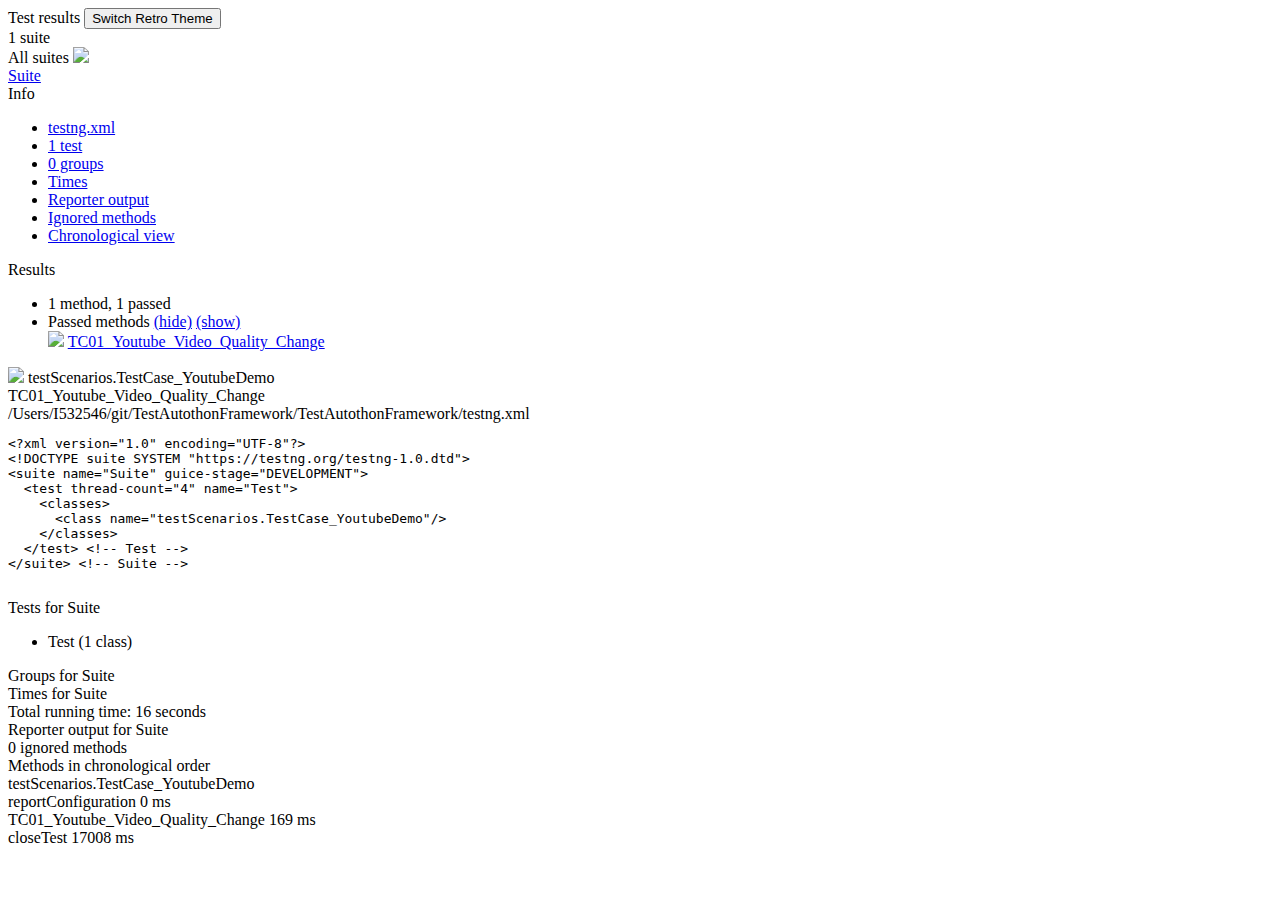
==== TestAutothonFramework/test-output/index.html @ d9a21506 "Merge branch 'master' of https://github.com/arkadasgupta17/TestAutothonFramework.git" ====
<!DOCTYPE html>

<html>
  <head>
  <meta charset='utf-8'>
  <title>TestNG reports</title>

    <link type="text/css" href="testng-reports1.css" rel="stylesheet" id="ultra" />
    <link type="text/css" href="testng-reports.css" rel="stylesheet" id="retro" disabled="false"/>
    <script type="text/javascript" src="jquery-3.6.0.min.js"></script>
    <script type="text/javascript" src="testng-reports.js"></script>
    <script type="text/javascript" src="https://www.google.com/jsapi"></script>
    <script type='text/javascript'>
      google.load('visualization', '1', {packages:['table']});
      google.setOnLoadCallback(drawTable);
      var suiteTableInitFunctions = new Array();
      var suiteTableData = new Array();
    </script>
    <!--
      <script type="text/javascript" src="jquery-ui/js/jquery-ui-1.8.16.custom.min.js"></script>
     -->
  </head>

  <body>    <div class="top-banner-root">
      <span class="top-banner-title-font">Test results</span>
      <button id="button" class="button">Switch Retro Theme</button> <!-- button -->
      <br/>
      <span class="top-banner-font-1">1 suite</span>
    </div> <!-- top-banner-root -->
    <div class="navigator-root">
      <div class="navigator-suite-header">
        <span>All suites</span>
        <a href="#" title="Collapse/expand all the suites" class="collapse-all-link">
          <img src="collapseall.gif" class="collapse-all-icon">
          </img> <!-- collapse-all-icon -->
        </a> <!-- collapse-all-link -->
      </div> <!-- navigator-suite-header -->
      <div class="suite">
        <div class="rounded-window">
          <div class="suite-header light-rounded-window-top">
            <a href="#" panel-name="suite-Suite" class="navigator-link">
              <span class="suite-name border-passed">Suite</span>
            </a> <!-- navigator-link -->
          </div> <!-- suite-header light-rounded-window-top -->
          <div class="navigator-suite-content">
            <div class="suite-section-title">
              <span>Info</span>
            </div> <!-- suite-section-title -->
            <div class="suite-section-content">
              <ul>
                <li>
                  <a href="#" panel-name="test-xml-Suite" class="navigator-link ">
                    <span>testng.xml</span>
                  </a> <!-- navigator-link  -->
                </li>
                <li>
                  <a href="#" panel-name="testlist-Suite" class="navigator-link ">
                    <span class="test-stats">1 test</span>
                  </a> <!-- navigator-link  -->
                </li>
                <li>
                  <a href="#" panel-name="group-Suite" class="navigator-link ">
                    <span>0 groups</span>
                  </a> <!-- navigator-link  -->
                </li>
                <li>
                  <a href="#" panel-name="times-Suite" class="navigator-link ">
                    <span>Times</span>
                  </a> <!-- navigator-link  -->
                </li>
                <li>
                  <a href="#" panel-name="reporter-Suite" class="navigator-link ">
                    <span>Reporter output</span>
                  </a> <!-- navigator-link  -->
                </li>
                <li>
                  <a href="#" panel-name="ignored-methods-Suite" class="navigator-link ">
                    <span>Ignored methods</span>
                  </a> <!-- navigator-link  -->
                </li>
                <li>
                  <a href="#" panel-name="chronological-Suite" class="navigator-link ">
                    <span>Chronological view</span>
                  </a> <!-- navigator-link  -->
                </li>
              </ul>
            </div> <!-- suite-section-content -->
            <div class="result-section">
              <div class="suite-section-title">
                <span>Results</span>
              </div> <!-- suite-section-title -->
              <div class="suite-section-content">
                <ul>
                  <li>
                    <span class="method-stats">1 method,   1 passed</span>
                  </li>
                  <li>
                    <span class="method-list-title passed">Passed methods</span>
                    <span class="show-or-hide-methods passed">
                      <a href="#" panel-name="suite-Suite" class="hide-methods passed suite-Suite"> (hide)</a> <!-- hide-methods passed suite-Suite -->
                      <a href="#" panel-name="suite-Suite" class="show-methods passed suite-Suite"> (show)</a> <!-- show-methods passed suite-Suite -->
                    </span>
                    <div class="method-list-content passed suite-Suite">
                      <span>
                        <img src="passed.png" width="3%"/>
                        <a href="#" panel-name="suite-Suite" title="testScenarios.TestCase_YoutubeDemo" class="method navigator-link" hash-for-method="TC01_Youtube_Video_Quality_Change">TC01_Youtube_Video_Quality_Change</a> <!-- method navigator-link -->
                      </span>
                      <br/>
                    </div> <!-- method-list-content passed suite-Suite -->
                  </li>
                </ul>
              </div> <!-- suite-section-content -->
            </div> <!-- result-section -->
          </div> <!-- navigator-suite-content -->
        </div> <!-- rounded-window -->
      </div> <!-- suite -->
    </div> <!-- navigator-root -->
    <div class="wrapper">
      <div class="main-panel-root">
        <div panel-name="suite-Suite" class="panel Suite">
          <div class="suite-Suite-class-passed">
            <div class="main-panel-header rounded-window-top">
              <img src="passed.png"/>
              <span class="class-name">testScenarios.TestCase_YoutubeDemo</span>
            </div> <!-- main-panel-header rounded-window-top -->
            <div class="main-panel-content rounded-window-bottom">
              <div class="method">
                <div class="method-content">
                  <a name="TC01_Youtube_Video_Quality_Change">
                  </a> <!-- TC01_Youtube_Video_Quality_Change -->
                  <span class="method-name">TC01_Youtube_Video_Quality_Change</span>
                </div> <!-- method-content -->
              </div> <!-- method -->
            </div> <!-- main-panel-content rounded-window-bottom -->
          </div> <!-- suite-Suite-class-passed -->
        </div> <!-- panel Suite -->
        <div panel-name="test-xml-Suite" class="panel">
          <div class="main-panel-header rounded-window-top">
            <span class="header-content">/Users/I532546/git/TestAutothonFramework/TestAutothonFramework/testng.xml</span>
          </div> <!-- main-panel-header rounded-window-top -->
          <div class="main-panel-content rounded-window-bottom">
            <pre>
&lt;?xml version=&quot;1.0&quot; encoding=&quot;UTF-8&quot;?&gt;
&lt;!DOCTYPE suite SYSTEM &quot;https://testng.org/testng-1.0.dtd&quot;&gt;
&lt;suite name=&quot;Suite&quot; guice-stage=&quot;DEVELOPMENT&quot;&gt;
  &lt;test thread-count=&quot;4&quot; name=&quot;Test&quot;&gt;
    &lt;classes&gt;
      &lt;class name=&quot;testScenarios.TestCase_YoutubeDemo&quot;/&gt;
    &lt;/classes&gt;
  &lt;/test&gt; &lt;!-- Test --&gt;
&lt;/suite&gt; &lt;!-- Suite --&gt;
            </pre>
          </div> <!-- main-panel-content rounded-window-bottom -->
        </div> <!-- panel -->
        <div panel-name="testlist-Suite" class="panel">
          <div class="main-panel-header rounded-window-top">
            <span class="header-content">Tests for Suite</span>
          </div> <!-- main-panel-header rounded-window-top -->
          <div class="main-panel-content rounded-window-bottom">
            <ul>
              <li>
                <span class="test-name">Test (1 class)</span>
              </li>
            </ul>
          </div> <!-- main-panel-content rounded-window-bottom -->
        </div> <!-- panel -->
        <div panel-name="group-Suite" class="panel">
          <div class="main-panel-header rounded-window-top">
            <span class="header-content">Groups for Suite</span>
          </div> <!-- main-panel-header rounded-window-top -->
          <div class="main-panel-content rounded-window-bottom">
          </div> <!-- main-panel-content rounded-window-bottom -->
        </div> <!-- panel -->
        <div panel-name="times-Suite" class="panel">
          <div class="main-panel-header rounded-window-top">
            <span class="header-content">Times for Suite</span>
          </div> <!-- main-panel-header rounded-window-top -->
          <div class="main-panel-content rounded-window-bottom">
            <div class="times-div">
              <script type="text/javascript">
suiteTableInitFunctions.push('tableData_Suite');
function tableData_Suite() {
var data = new google.visualization.DataTable();
data.addColumn('number', 'Number');
data.addColumn('string', 'Method');
data.addColumn('string', 'Class');
data.addColumn('number', 'Time (ms)');
data.addRows(1);
data.setCell(0, 0, 0)
data.setCell(0, 1, 'TC01_Youtube_Video_Quality_Change')
data.setCell(0, 2, 'testScenarios.TestCase_YoutubeDemo')
data.setCell(0, 3, 16831);
window.suiteTableData['Suite']= { tableData: data, tableDiv: 'times-div-Suite'}
return data;
}
              </script>
              <span class="suite-total-time">Total running time: 16 seconds</span>
              <div id="times-div-Suite">
              </div> <!-- times-div-Suite -->
            </div> <!-- times-div -->
          </div> <!-- main-panel-content rounded-window-bottom -->
        </div> <!-- panel -->
        <div panel-name="reporter-Suite" class="panel">
          <div class="main-panel-header rounded-window-top">
            <span class="header-content">Reporter output for Suite</span>
          </div> <!-- main-panel-header rounded-window-top -->
          <div class="main-panel-content rounded-window-bottom">
          </div> <!-- main-panel-content rounded-window-bottom -->
        </div> <!-- panel -->
        <div panel-name="ignored-methods-Suite" class="panel">
          <div class="main-panel-header rounded-window-top">
            <span class="header-content">0 ignored methods</span>
          </div> <!-- main-panel-header rounded-window-top -->
          <div class="main-panel-content rounded-window-bottom">
          </div> <!-- main-panel-content rounded-window-bottom -->
        </div> <!-- panel -->
        <div panel-name="chronological-Suite" class="panel">
          <div class="main-panel-header rounded-window-top">
            <span class="header-content">Methods in chronological order</span>
          </div> <!-- main-panel-header rounded-window-top -->
          <div class="main-panel-content rounded-window-bottom">
            <div class="chronological-class">
              <div class="chronological-class-name">testScenarios.TestCase_YoutubeDemo</div> <!-- chronological-class-name -->
              <div class="configuration-test before">
                <span class="method-name">reportConfiguration</span>
                <span class="method-start">0 ms</span>
              </div> <!-- configuration-test before -->
              <div class="test-method">
                <span class="method-name">TC01_Youtube_Video_Quality_Change</span>
                <span class="method-start">169 ms</span>
              </div> <!-- test-method -->
              <div class="configuration-test after">
                <span class="method-name">closeTest</span>
                <span class="method-start">17008 ms</span>
              </div> <!-- configuration-test after -->
          </div> <!-- main-panel-content rounded-window-bottom -->
        </div> <!-- panel -->
      </div> <!-- main-panel-root -->
    </div> <!-- wrapper -->
  </body>
<script type="text/javascript" src="testng-reports2.js"></script>
</html>
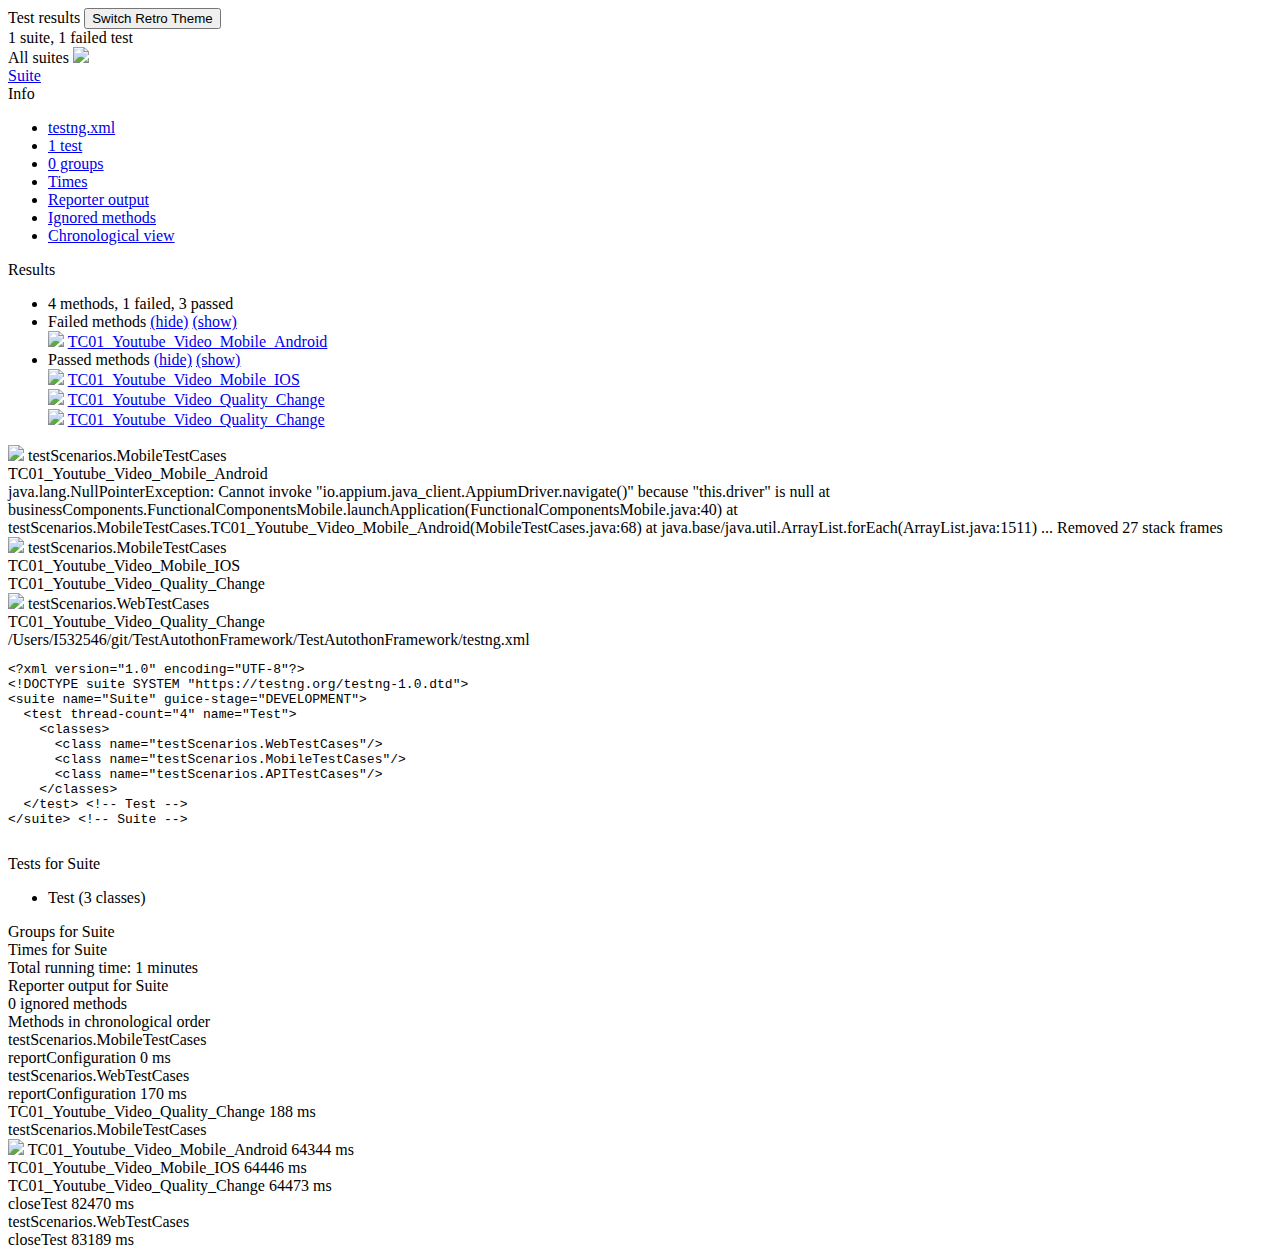
==== commit ed4abdbb: "changes" ====
--- a/TestAutothonFramework/test-output/index.html
+++ b/TestAutothonFramework/test-output/index.html
@@ -25,7 +25,7 @@
       <span class="top-banner-title-font">Test results</span>
       <button id="button" class="button">Switch Retro Theme</button> <!-- button -->
       <br/>
-      <span class="top-banner-font-1">1 suite</span>
+      <span class="top-banner-font-1">1 suite, 1 failed test</span>
     </div> <!-- top-banner-root -->
     <div class="navigator-root">
       <div class="navigator-suite-header">
@@ -39,7 +39,7 @@
         <div class="rounded-window">
           <div class="suite-header light-rounded-window-top">
             <a href="#" panel-name="suite-Suite" class="navigator-link">
-              <span class="suite-name border-passed">Suite</span>
+              <span class="suite-name border-failed">Suite</span>
             </a> <!-- navigator-link -->
           </div> <!-- suite-header light-rounded-window-top -->
           <div class="navigator-suite-content">
@@ -92,7 +92,21 @@
               <div class="suite-section-content">
                 <ul>
                   <li>
-                    <span class="method-stats">1 method,   1 passed</span>
+                    <span class="method-stats">4 methods, 1 failed,   3 passed</span>
+                  </li>
+                  <li>
+                    <span class="method-list-title failed">Failed methods</span>
+                    <span class="show-or-hide-methods failed">
+                      <a href="#" panel-name="suite-Suite" class="hide-methods failed suite-Suite"> (hide)</a> <!-- hide-methods failed suite-Suite -->
+                      <a href="#" panel-name="suite-Suite" class="show-methods failed suite-Suite"> (show)</a> <!-- show-methods failed suite-Suite -->
+                    </span>
+                    <div class="method-list-content failed suite-Suite">
+                      <span>
+                        <img src="failed.png" width="3%"/>
+                        <a href="#" panel-name="suite-Suite" title="testScenarios.MobileTestCases" class="method navigator-link" hash-for-method="TC01_Youtube_Video_Mobile_Android">TC01_Youtube_Video_Mobile_Android</a> <!-- method navigator-link -->
+                      </span>
+                      <br/>
+                    </div> <!-- method-list-content failed suite-Suite -->
                   </li>
                   <li>
                     <span class="method-list-title passed">Passed methods</span>
@@ -103,7 +117,17 @@
                     <div class="method-list-content passed suite-Suite">
                       <span>
                         <img src="passed.png" width="3%"/>
-                        <a href="#" panel-name="suite-Suite" title="testScenarios.TestCase_YoutubeDemo" class="method navigator-link" hash-for-method="TC01_Youtube_Video_Quality_Change">TC01_Youtube_Video_Quality_Change</a> <!-- method navigator-link -->
+                        <a href="#" panel-name="suite-Suite" title="testScenarios.MobileTestCases" class="method navigator-link" hash-for-method="TC01_Youtube_Video_Mobile_IOS">TC01_Youtube_Video_Mobile_IOS</a> <!-- method navigator-link -->
+                      </span>
+                      <br/>
+                      <span>
+                        <img src="passed.png" width="3%"/>
+                        <a href="#" panel-name="suite-Suite" title="testScenarios.MobileTestCases" class="method navigator-link" hash-for-method="TC01_Youtube_Video_Quality_Change">TC01_Youtube_Video_Quality_Change</a> <!-- method navigator-link -->
+                      </span>
+                      <br/>
+                      <span>
+                        <img src="passed.png" width="3%"/>
+                        <a href="#" panel-name="suite-Suite" title="testScenarios.WebTestCases" class="method navigator-link" hash-for-method="TC01_Youtube_Video_Quality_Change">TC01_Youtube_Video_Quality_Change</a> <!-- method navigator-link -->
                       </span>
                       <br/>
                     </div> <!-- method-list-content passed suite-Suite -->
@@ -118,10 +142,53 @@
     <div class="wrapper">
       <div class="main-panel-root">
         <div panel-name="suite-Suite" class="panel Suite">
+          <div class="suite-Suite-class-failed">
+            <div class="main-panel-header rounded-window-top">
+              <img src="failed.png"/>
+              <span class="class-name">testScenarios.MobileTestCases</span>
+            </div> <!-- main-panel-header rounded-window-top -->
+            <div class="main-panel-content rounded-window-bottom">
+              <div class="method">
+                <div class="method-content">
+                  <a name="TC01_Youtube_Video_Mobile_Android">
+                  </a> <!-- TC01_Youtube_Video_Mobile_Android -->
+                  <span class="method-name">TC01_Youtube_Video_Mobile_Android</span>
+                  <div class="stack-trace">java.lang.NullPointerException: Cannot invoke &quot;io.appium.java_client.AppiumDriver.navigate()&quot; because &quot;this.driver&quot; is null
+	at businessComponents.FunctionalComponentsMobile.launchApplication(FunctionalComponentsMobile.java:40)
+	at testScenarios.MobileTestCases.TC01_Youtube_Video_Mobile_Android(MobileTestCases.java:68)
+	at java.base/java.util.ArrayList.forEach(ArrayList.java:1511)
+... Removed 27 stack frames
+</div> <!-- stack-trace -->
+                </div> <!-- method-content -->
+              </div> <!-- method -->
+            </div> <!-- main-panel-content rounded-window-bottom -->
+          </div> <!-- suite-Suite-class-failed -->
           <div class="suite-Suite-class-passed">
             <div class="main-panel-header rounded-window-top">
               <img src="passed.png"/>
-              <span class="class-name">testScenarios.TestCase_YoutubeDemo</span>
+              <span class="class-name">testScenarios.MobileTestCases</span>
+            </div> <!-- main-panel-header rounded-window-top -->
+            <div class="main-panel-content rounded-window-bottom">
+              <div class="method">
+                <div class="method-content">
+                  <a name="TC01_Youtube_Video_Mobile_IOS">
+                  </a> <!-- TC01_Youtube_Video_Mobile_IOS -->
+                  <span class="method-name">TC01_Youtube_Video_Mobile_IOS</span>
+                </div> <!-- method-content -->
+              </div> <!-- method -->
+              <div class="method">
+                <div class="method-content">
+                  <a name="TC01_Youtube_Video_Quality_Change">
+                  </a> <!-- TC01_Youtube_Video_Quality_Change -->
+                  <span class="method-name">TC01_Youtube_Video_Quality_Change</span>
+                </div> <!-- method-content -->
+              </div> <!-- method -->
+            </div> <!-- main-panel-content rounded-window-bottom -->
+          </div> <!-- suite-Suite-class-passed -->
+          <div class="suite-Suite-class-passed">
+            <div class="main-panel-header rounded-window-top">
+              <img src="passed.png"/>
+              <span class="class-name">testScenarios.WebTestCases</span>
             </div> <!-- main-panel-header rounded-window-top -->
             <div class="main-panel-content rounded-window-bottom">
               <div class="method">
@@ -145,7 +212,9 @@
 &lt;suite name=&quot;Suite&quot; guice-stage=&quot;DEVELOPMENT&quot;&gt;
   &lt;test thread-count=&quot;4&quot; name=&quot;Test&quot;&gt;
     &lt;classes&gt;
-      &lt;class name=&quot;testScenarios.TestCase_YoutubeDemo&quot;/&gt;
+      &lt;class name=&quot;testScenarios.WebTestCases&quot;/&gt;
+      &lt;class name=&quot;testScenarios.MobileTestCases&quot;/&gt;
+      &lt;class name=&quot;testScenarios.APITestCases&quot;/&gt;
     &lt;/classes&gt;
   &lt;/test&gt; &lt;!-- Test --&gt;
 &lt;/suite&gt; &lt;!-- Suite --&gt;
@@ -159,7 +228,7 @@
           <div class="main-panel-content rounded-window-bottom">
             <ul>
               <li>
-                <span class="test-name">Test (1 class)</span>
+                <span class="test-name">Test (3 classes)</span>
               </li>
             </ul>
           </div> <!-- main-panel-content rounded-window-bottom -->
@@ -185,16 +254,28 @@
 data.addColumn('string', 'Method');
 data.addColumn('string', 'Class');
 data.addColumn('number', 'Time (ms)');
-data.addRows(1);
+data.addRows(4);
 data.setCell(0, 0, 0)
 data.setCell(0, 1, 'TC01_Youtube_Video_Quality_Change')
-data.setCell(0, 2, 'testScenarios.TestCase_YoutubeDemo')
-data.setCell(0, 3, 16831);
+data.setCell(0, 2, 'testScenarios.WebTestCases')
+data.setCell(0, 3, 64141);
+data.setCell(1, 0, 1)
+data.setCell(1, 1, 'TC01_Youtube_Video_Quality_Change')
+data.setCell(1, 2, 'testScenarios.MobileTestCases')
+data.setCell(1, 3, 17994);
+data.setCell(2, 0, 2)
+data.setCell(2, 1, 'TC01_Youtube_Video_Mobile_Android')
+data.setCell(2, 2, 'testScenarios.MobileTestCases')
+data.setCell(2, 3, 88);
+data.setCell(3, 0, 3)
+data.setCell(3, 1, 'TC01_Youtube_Video_Mobile_IOS')
+data.setCell(3, 2, 'testScenarios.MobileTestCases')
+data.setCell(3, 3, 23);
 window.suiteTableData['Suite']= { tableData: data, tableDiv: 'times-div-Suite'}
 return data;
 }
               </script>
-              <span class="suite-total-time">Total running time: 16 seconds</span>
+              <span class="suite-total-time">Total running time: 1 minutes</span>
               <div id="times-div-Suite">
               </div> <!-- times-div-Suite -->
             </div> <!-- times-div -->
@@ -220,18 +301,49 @@
           </div> <!-- main-panel-header rounded-window-top -->
           <div class="main-panel-content rounded-window-bottom">
             <div class="chronological-class">
-              <div class="chronological-class-name">testScenarios.TestCase_YoutubeDemo</div> <!-- chronological-class-name -->
+              <div class="chronological-class-name">testScenarios.MobileTestCases</div> <!-- chronological-class-name -->
               <div class="configuration-test before">
                 <span class="method-name">reportConfiguration</span>
                 <span class="method-start">0 ms</span>
               </div> <!-- configuration-test before -->
+            </div> <!-- chronological-class -->
+            <div class="chronological-class">
+              <div class="chronological-class-name">testScenarios.WebTestCases</div> <!-- chronological-class-name -->
+              <div class="configuration-test before">
+                <span class="method-name">reportConfiguration</span>
+                <span class="method-start">170 ms</span>
+              </div> <!-- configuration-test before -->
               <div class="test-method">
                 <span class="method-name">TC01_Youtube_Video_Quality_Change</span>
-                <span class="method-start">169 ms</span>
+                <span class="method-start">188 ms</span>
+              </div> <!-- test-method -->
+            </div> <!-- chronological-class -->
+            <div class="chronological-class">
+              <div class="chronological-class-name">testScenarios.MobileTestCases</div> <!-- chronological-class-name -->
+              <div class="test-method">
+                <img src="failed.png">
+                </img>
+                <span class="method-name">TC01_Youtube_Video_Mobile_Android</span>
+                <span class="method-start">64344 ms</span>
+              </div> <!-- test-method -->
+              <div class="test-method">
+                <span class="method-name">TC01_Youtube_Video_Mobile_IOS</span>
+                <span class="method-start">64446 ms</span>
+              </div> <!-- test-method -->
+              <div class="test-method">
+                <span class="method-name">TC01_Youtube_Video_Quality_Change</span>
+                <span class="method-start">64473 ms</span>
               </div> <!-- test-method -->
               <div class="configuration-test after">
                 <span class="method-name">closeTest</span>
-                <span class="method-start">17008 ms</span>
+                <span class="method-start">82470 ms</span>
+              </div> <!-- configuration-test after -->
+            </div> <!-- chronological-class -->
+            <div class="chronological-class">
+              <div class="chronological-class-name">testScenarios.WebTestCases</div> <!-- chronological-class-name -->
+              <div class="configuration-test after">
+                <span class="method-name">closeTest</span>
+                <span class="method-start">83189 ms</span>
               </div> <!-- configuration-test after -->
           </div> <!-- main-panel-content rounded-window-bottom -->
         </div> <!-- panel -->
